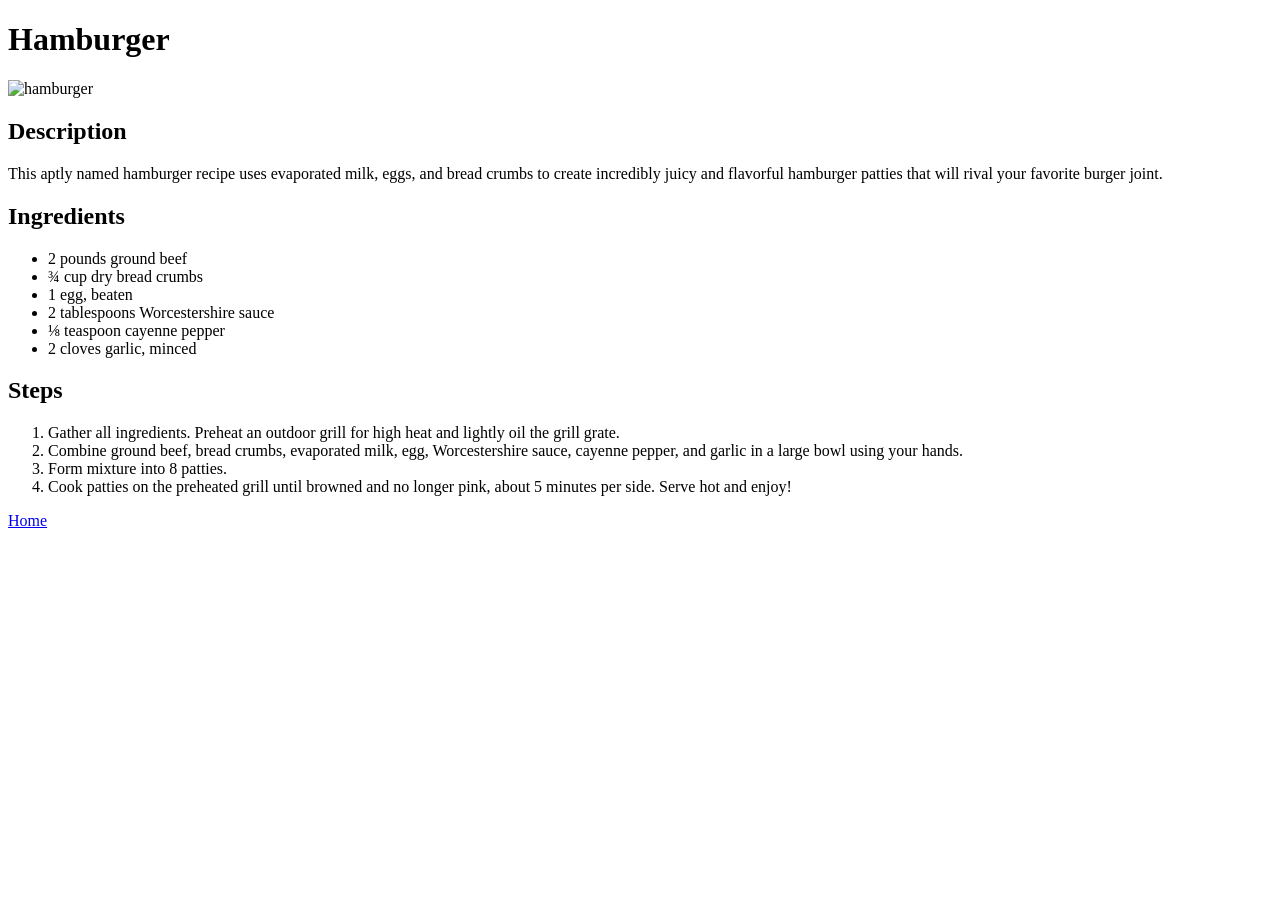
==== recipes/hamburger.html @ 31d6e55a "Add full hamburger recipe" ====
<!DOCTYPE html>
<html lang="en">
<head>
    <meta charset="UTF-8">
    <meta name="viewport" content="width=device-width, initial-scale=1.0">
    <title>Hamburger</title>
</head>
<body>
    <h1>Hamburger</h1>
    <img src="https://encrypted-tbn0.gstatic.com/images?q=tbn:ANd9GcSsgDGVz7l0HoeL2sXMOU_-b7l5vfxt6xgvmA&s" alt="hamburger" width="250" length="100">

    <h2>Description</h2>
    <p>This aptly named hamburger recipe uses evaporated milk, eggs, and bread crumbs to create incredibly juicy and flavorful hamburger patties that will rival your favorite burger joint.</p>

    <h2>Ingredients</h2>
    <ul>
        <li>2 pounds ground beef</li>
        <li>¾ cup dry bread crumbs</li>
        <li>1 egg, beaten</li>
        <li>2 tablespoons Worcestershire sauce</li>
        <li>⅛ teaspoon cayenne pepper</li>
        <li>2 cloves garlic, minced</li>
    </ul>

    <h2>Steps</h2>
    <ol>
        <li>Gather all ingredients. Preheat an outdoor grill for high heat and lightly oil the grill grate.</li>
        <li>Combine ground beef, bread crumbs, evaporated milk, egg, Worcestershire sauce, cayenne pepper, and garlic in a large bowl using your hands.</li>
        <li>Form mixture into 8 patties.</li>
        <li>Cook patties on the preheated grill until browned and no longer pink, about 5 minutes per side. Serve hot and enjoy!</li>
    </ol>

    <p><a href="../index.html">Home</a></p>
</body>
</html>
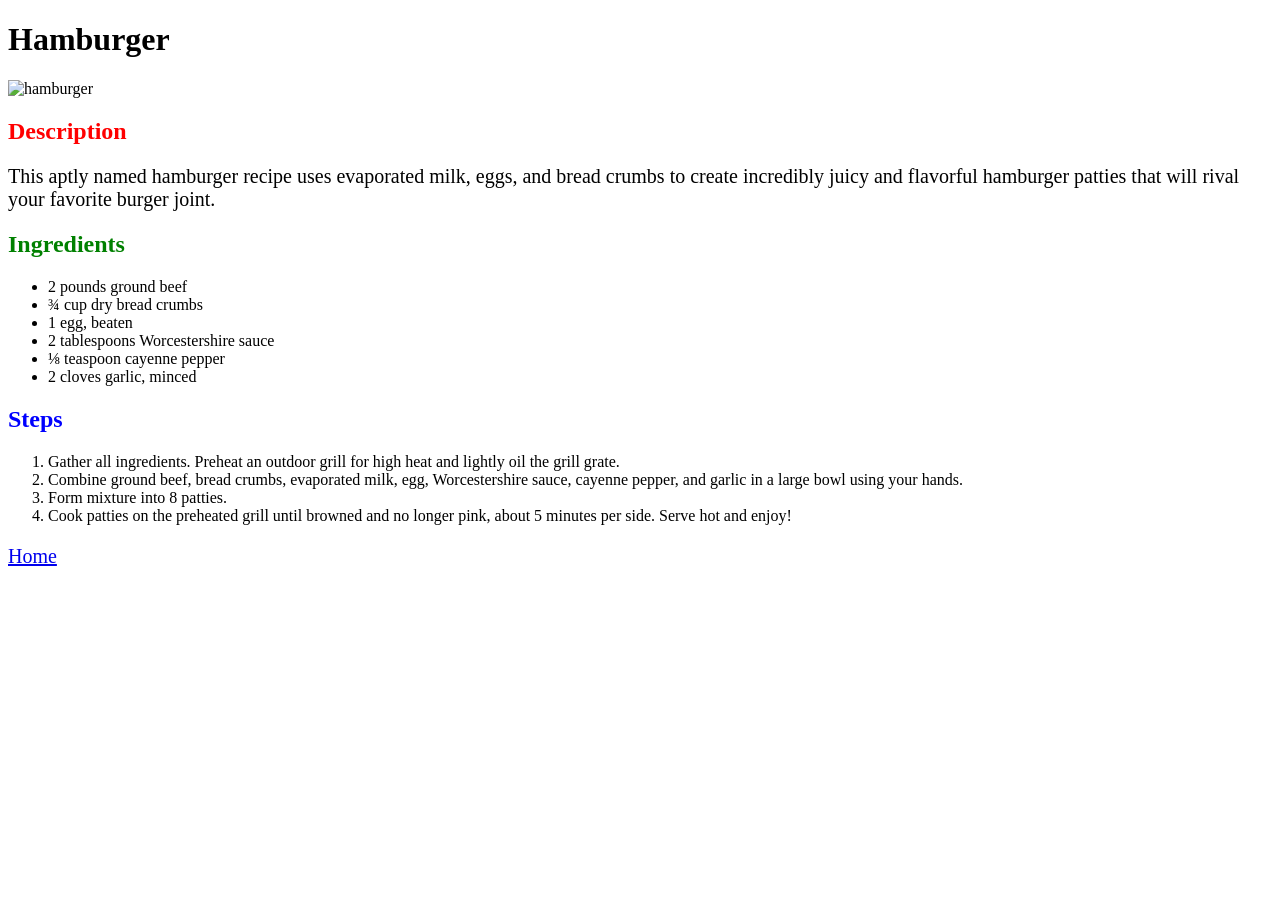
==== commit 87b5c000: "adding some basic css" ====
--- a/recipes/hamburger.html
+++ b/recipes/hamburger.html
@@ -4,15 +4,16 @@
     <meta charset="UTF-8">
     <meta name="viewport" content="width=device-width, initial-scale=1.0">
     <title>Hamburger</title>
+    <link rel="stylesheet" href="../style.css">
 </head>
 <body>
     <h1>Hamburger</h1>
     <img src="https://encrypted-tbn0.gstatic.com/images?q=tbn:ANd9GcSsgDGVz7l0HoeL2sXMOU_-b7l5vfxt6xgvmA&s" alt="hamburger" width="250" length="100">
 
-    <h2>Description</h2>
+    <h2 class="description">Description</h2>
     <p>This aptly named hamburger recipe uses evaporated milk, eggs, and bread crumbs to create incredibly juicy and flavorful hamburger patties that will rival your favorite burger joint.</p>
 
-    <h2>Ingredients</h2>
+    <h2 class="ingredients">Ingredients</h2>
     <ul>
         <li>2 pounds ground beef</li>
         <li>¾ cup dry bread crumbs</li>
@@ -22,7 +23,7 @@
         <li>2 cloves garlic, minced</li>
     </ul>
 
-    <h2>Steps</h2>
+    <h2 class="steps">Steps</h2>
     <ol>
         <li>Gather all ingredients. Preheat an outdoor grill for high heat and lightly oil the grill grate.</li>
         <li>Combine ground beef, bread crumbs, evaporated milk, egg, Worcestershire sauce, cayenne pepper, and garlic in a large bowl using your hands.</li>
--- a/style.css
+++ b/style.css
@@ -0,0 +1,15 @@
+p {
+    font-size: 20px;
+}
+
+.description {
+    color: red;
+}
+
+.ingredients {
+    color: green;
+}
+
+.steps {
+    color: blue;
+}
